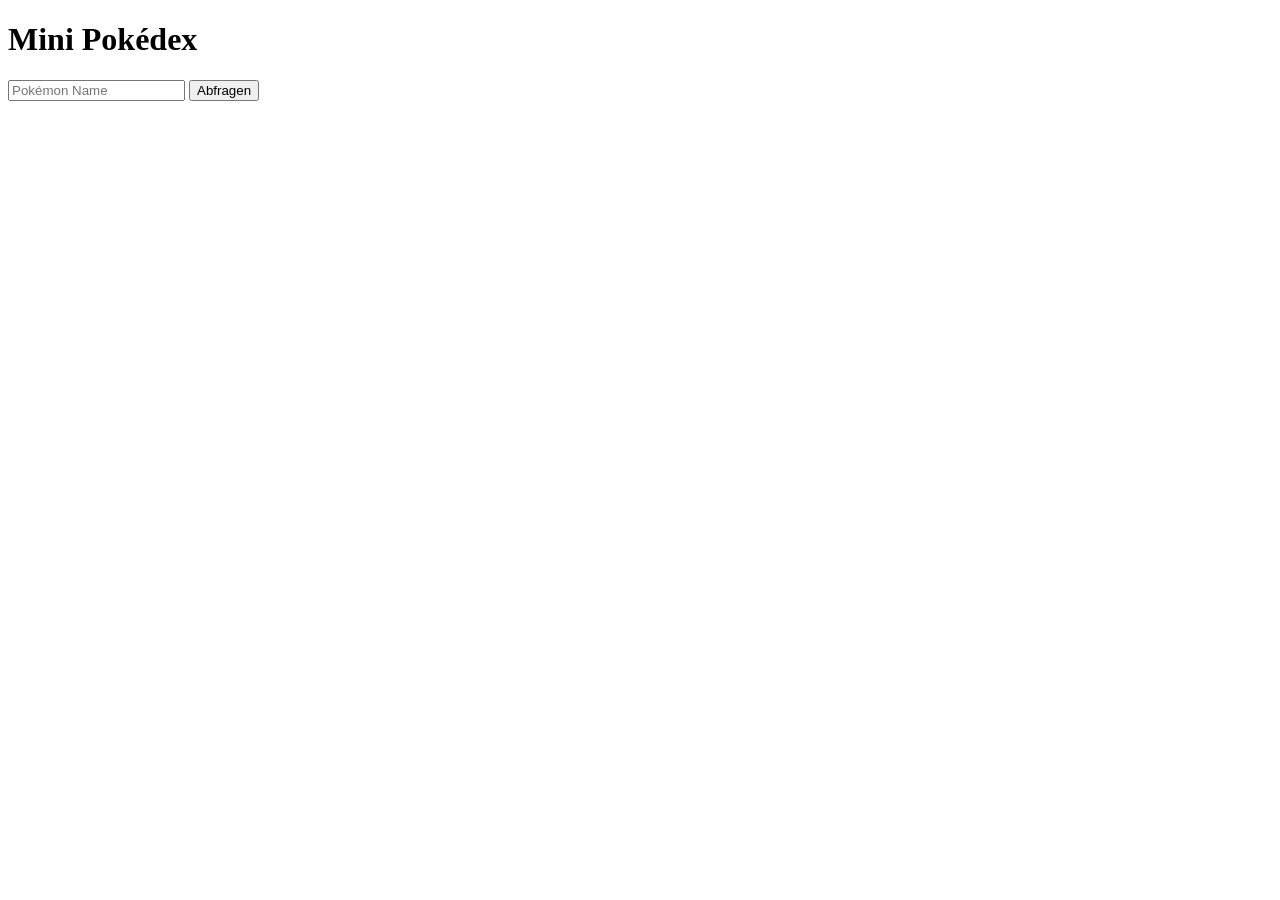
==== index.html @ a99c5f1a "api without anything" ====
<!DOCTYPE html>
<html lang="de">
<head>
<meta charset="UTF-8">
<title>Mini Pokédex</title>
</head>
<body>
    <h1>Mini Pokédex</h1>
    <input type="text" id="pokemonInput" placeholder="Pokémon Name">
    <button onclick="getPokemon()">Abfragen</button>

    <div id="pokemonInfo"></div>

<script>
async function getPokemon() {
    const name = document.getElementById("pokemonInput").value.toLowerCase();
    const url = `https://pokeapi.co/api/v2/pokemon/${name}`;
    const infoDiv = document.getElementById("pokemonInfo");

    try {
        const res = await fetch(url);
        if (!res.ok) throw new Error("Pokémon nicht gefunden");
        const data = await res.json();

        const types = data.types.map(t => t.type.name).join(', ');
        infoDiv.innerHTML = `
            <h2>${data.name.charAt(0).toUpperCase() + data.name.slice(1)}</h2>
            <img src="${data.sprites.front_default}" alt="${data.name}">
            <p>HP: ${data.stats[0].base_stat}</p>
            <p>Typen: ${types}</p>
        `;
    } catch (err) {
        infoDiv.innerHTML = `<p style="color:red">${err.message}</p>`;
    }
}
</script>
</body>
</html>
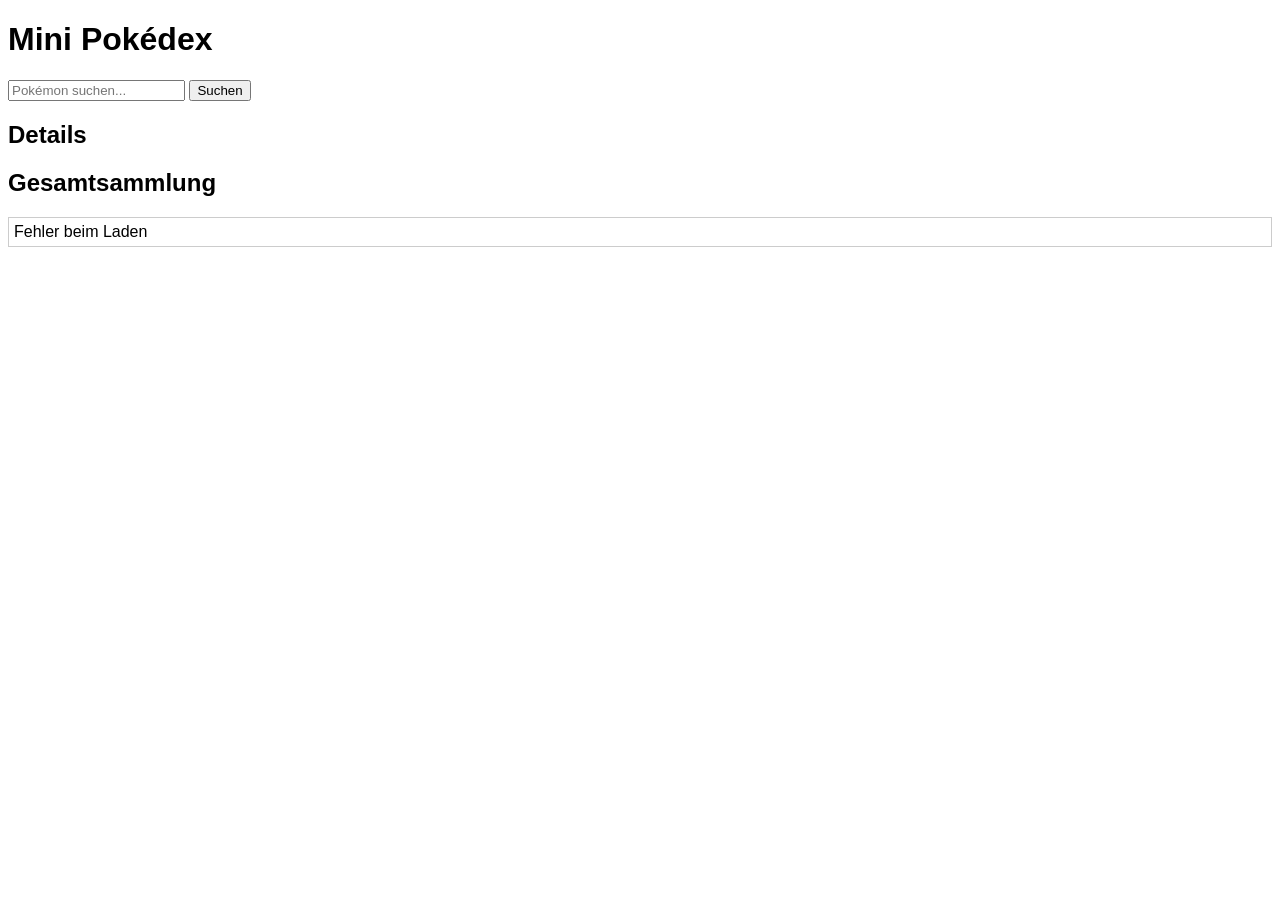
==== commit 6a836773: "update aaaaaaaaaaa" ====
--- a/index.html
+++ b/index.html
@@ -3,36 +3,93 @@
 <head>
 <meta charset="UTF-8">
 <title>Mini Pokédex</title>
+<style>
+body { font-family: sans-serif; }
+#pokemonList { max-height: 400px; overflow-y: scroll; border: 1px solid #ccc; padding: 5px; }
+.pokemonItem { margin: 2px 0; cursor: pointer; }
+#pokemonDetail img { width: 120px; height: 120px; }
+</style>
 </head>
 <body>
-    <h1>Mini Pokédex</h1>
-    <input type="text" id="pokemonInput" placeholder="Pokémon Name">
-    <button onclick="getPokemon()">Abfragen</button>
+<h1>Mini Pokédex</h1>
 
-    <div id="pokemonInfo"></div>
+<input type="text" id="searchInput" placeholder="Pokémon suchen..." />
+<button onclick="searchPokemon()">Suchen</button>
+
+<h2>Details</h2>
+<div id="pokemonDetail"></div>
+
+<h2>Gesamtsammlung</h2>
+<div id="pokemonList">Lädt...</div>
+
 
 <script>
-async function getPokemon() {
-    const name = document.getElementById("pokemonInput").value.toLowerCase();
+let allPokemon = [];
+
+async function loadPokemons() {
+    try {
+        const listRes = await fetch('https://pokeapi.co/api/v2/pokemon?limit=151'); // erste 151
+        const listData = await listRes.json();
+        allPokemon = listData.results; // {name, url}
+        renderPokemonList();
+    } catch (err) {
+        console.error(err);
+        document.getElementById("pokemonList").innerText = "Fehler beim Laden";
+    }
+}
+
+function renderPokemonList() {
+    const listDiv = document.getElementById("pokemonList");
+    listDiv.innerHTML = "";
+    allPokemon.forEach(p => {
+        const div = document.createElement("div");
+        div.className = "pokemonItem";
+        div.innerText = capitalize(p.name);
+        div.onclick = () => loadPokemonDetail(p.name);
+        listDiv.appendChild(div);
+    });
+}
+
+async function loadPokemonDetail(name) {
     const url = `https://pokeapi.co/api/v2/pokemon/${name}`;
-    const infoDiv = document.getElementById("pokemonInfo");
-
+    const detailDiv = document.getElementById("pokemonDetail");
     try {
         const res = await fetch(url);
         if (!res.ok) throw new Error("Pokémon nicht gefunden");
         const data = await res.json();
+        const types = data.types.map(t => t.type.name).join(', ');
+        const abilities = data.abilities.map(a => a.ability.name).join(', ');
 
-        const types = data.types.map(t => t.type.name).join(', ');
-        infoDiv.innerHTML = `
-            <h2>${data.name.charAt(0).toUpperCase() + data.name.slice(1)}</h2>
+        detailDiv.innerHTML = `
+            <h3>${capitalize(data.name)}</h3>
             <img src="${data.sprites.front_default}" alt="${data.name}">
+            <p>Typen: ${types}</p>
             <p>HP: ${data.stats[0].base_stat}</p>
-            <p>Typen: ${types}</p>
+            <p>Angriff: ${data.stats[1].base_stat}</p>
+            <p>Verteidigung: ${data.stats[2].base_stat}</p>
+            <p>Fähigkeiten: ${abilities}</p>
         `;
     } catch (err) {
-        infoDiv.innerHTML = `<p style="color:red">${err.message}</p>`;
+        detailDiv.innerHTML = `<p style="color:red">${err.message}</p>`;
     }
 }
+
+function searchPokemon() {
+    const query = document.getElementById("searchInput").value.toLowerCase();
+    const found = allPokemon.find(p => p.name === query);
+    if (found) {
+        loadPokemonDetail(found.name);
+    } else {
+        document.getElementById("pokemonDetail").innerHTML = `<p style="color:red">Pokémon nicht gefunden</p>`;
+    }
+}
+
+function capitalize(str) {
+    return str.charAt(0).toUpperCase() + str.slice(1);
+}
+
+// Beim Laden der Seite
+window.onload = loadPokemons;
 </script>
 </body>
 </html>
